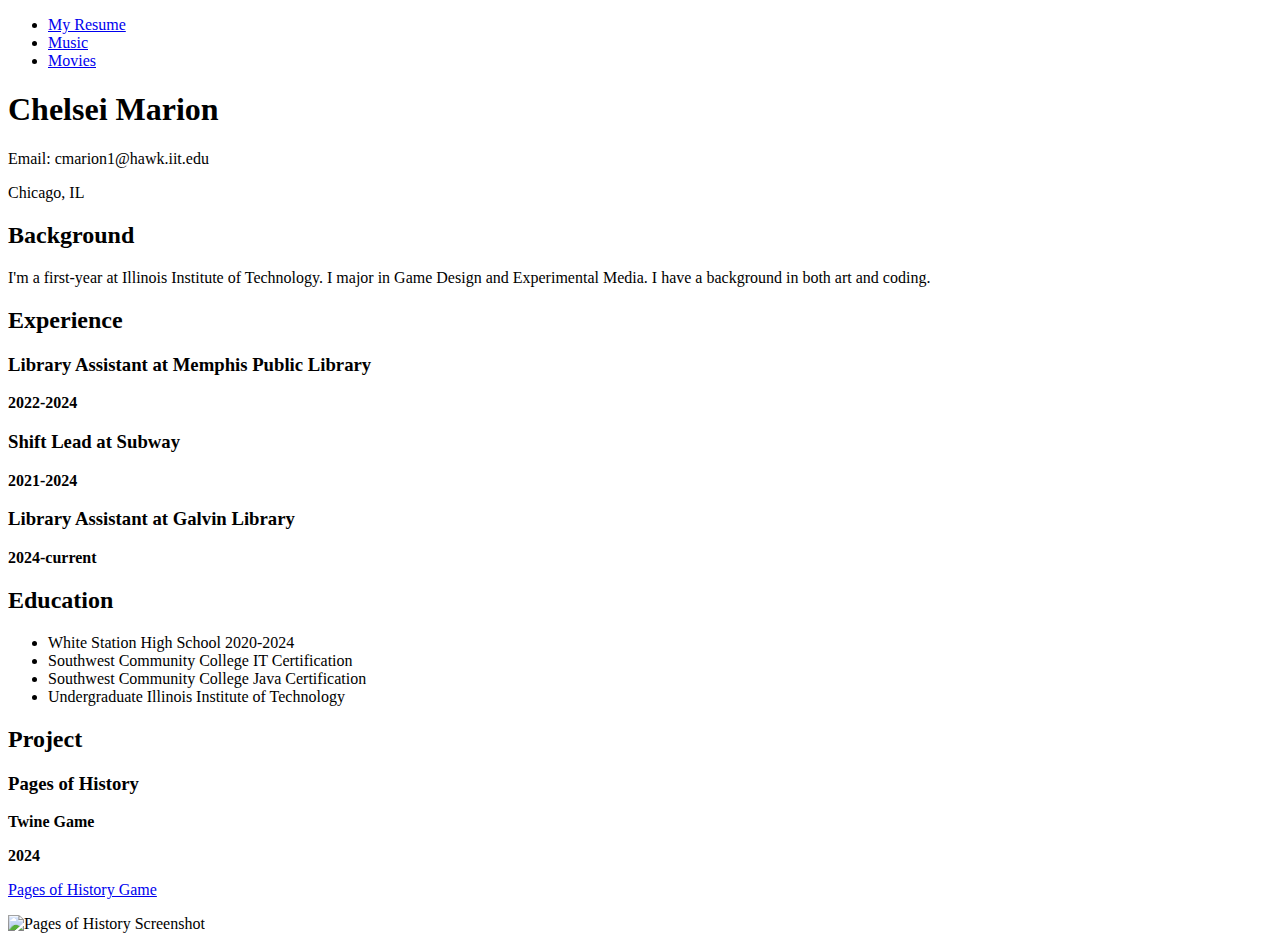
==== index.html @ 68080550 "Add files via upload" ====
<!DOCTYPE html>
<html lang="en">
<head>
  <meta charset="utf-8">
  <title>Resume</title>
</head>
<body>
  <header>
    <nav id="page-nav">
      <ul>
          <li><a href="index.html">My Resume</a></li>
          <li><a href="music.html">Music</a></li>
          <li><a href="movies.html">Movies</a></li>
      </ul>
    </nav>
    <h1>Chelsei Marion</h1>
    <p>Email: cmarion1@hawk.iit.edu</p>
    <p>Chicago, IL</p>
  </header>

  <h2>Background</h2>
  <p>I'm a first-year at Illinois Institute of Technology. I major in Game Design and Experimental Media. I have a background in both art and coding.</p>

  <h2>Experience</h2>
  <h3>Library Assistant at Memphis Public Library</h3>
  <p><strong>2022-2024</strong></p>

  <h3>Shift Lead at Subway</h3>
  <p><strong>2021-2024</strong></p>

  <h3>Library Assistant at Galvin Library</h3>
  <p><strong>2024-current</strong></p>

  <h2>Education</h2>
  <ul>
    <li>White Station High School 2020-2024</li>
    <li>Southwest Community College IT Certification</li>
    <li>Southwest Community College Java Certification</li>
    <li>Undergraduate Illinois Institute of Technology</li>
  </ul>

  <h2>Project</h2>
  <h3>Pages of History</h3>
  <p><strong>Twine Game</strong></p>
  <p><strong>2024</strong></p>
  <p><a href="https://jordan-bradlim.github.io/Pages-of-History/">Pages of History Game</a></p>
  <img src="https://i.imgur.com/zipsxGU.jpeg" alt="Pages of History Screenshot">
</body>
</html>
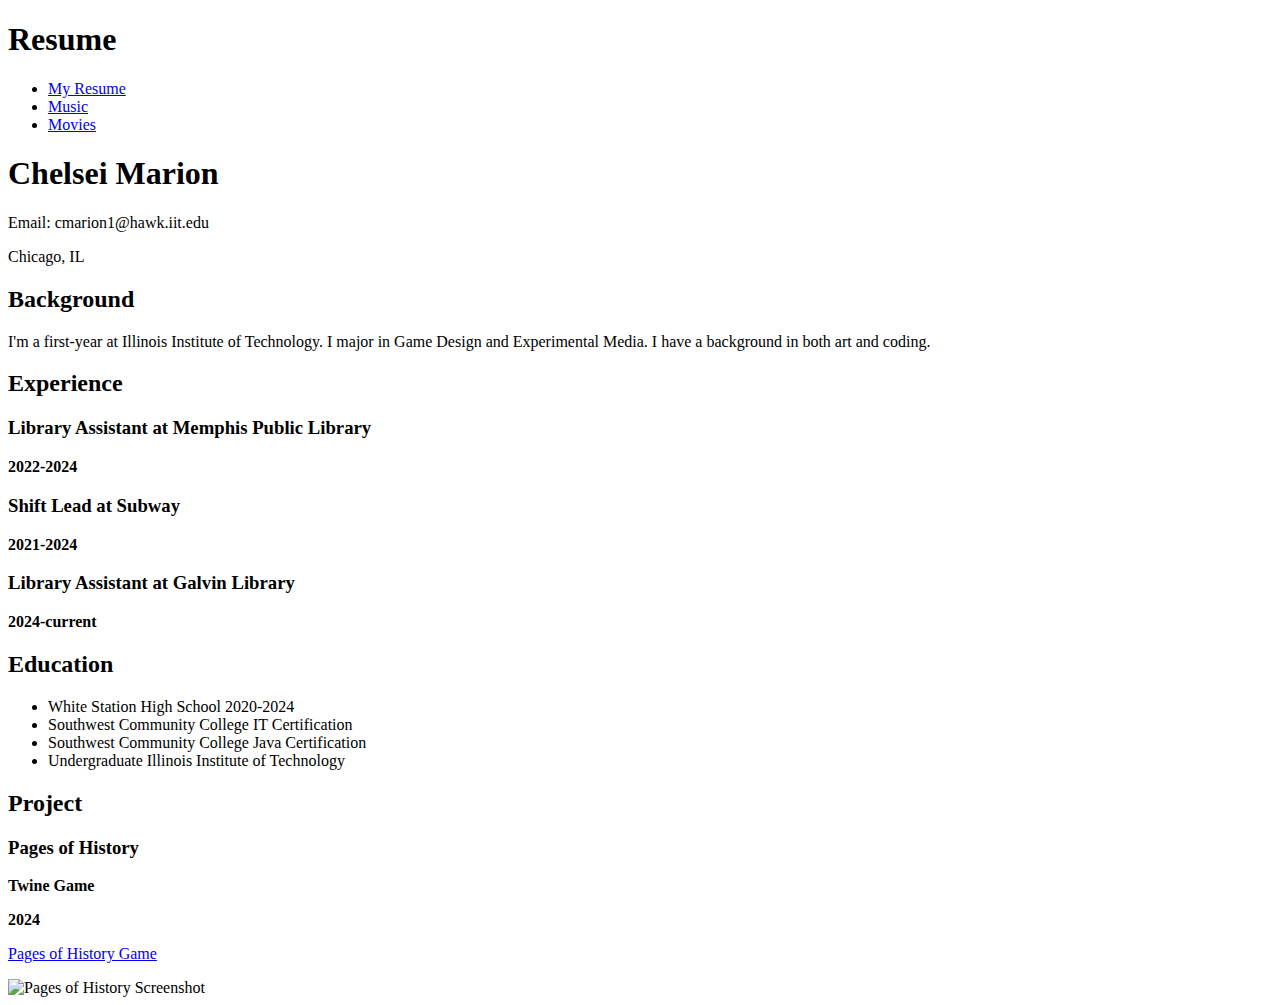
==== commit 3d16b572: "Update index.html" ====
--- a/index.html
+++ b/index.html
@@ -6,6 +6,9 @@
 </head>
 <body>
   <header>
+    <div class="header">
+      <h1>Resume</h1>
+    </div>
     <nav id="page-nav">
       <ul>
           <li><a href="index.html">My Resume</a></li>
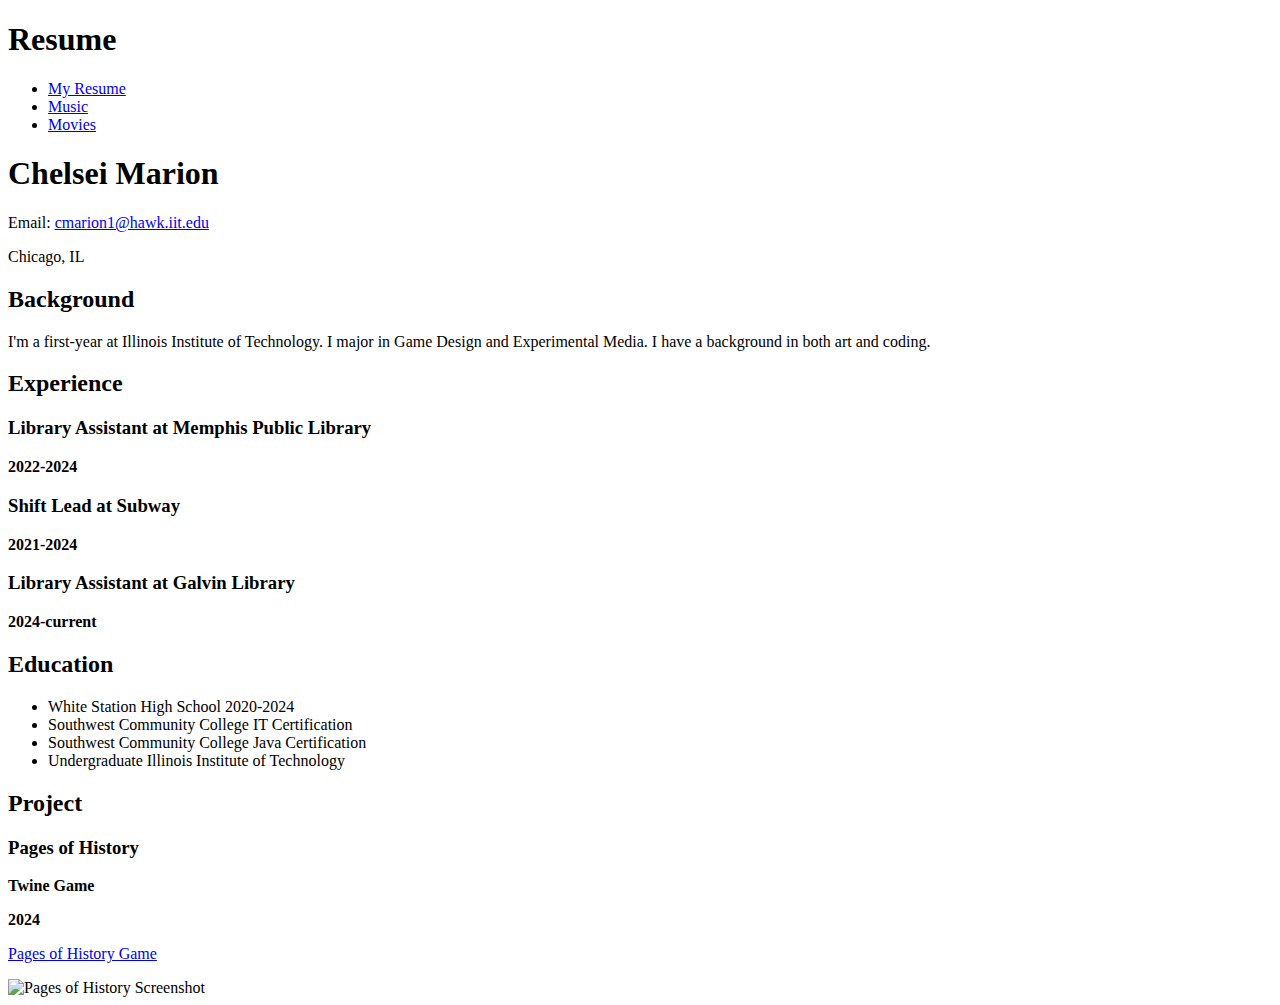
==== commit 9c8230cf: "Update index.html" ====
--- a/index.html
+++ b/index.html
@@ -3,52 +3,58 @@
 <head>
   <meta charset="utf-8">
   <title>Resume</title>
+  <link rel="stylesheet" href="styles.css">
 </head>
 <body>
   <header>
     <div class="header">
       <h1>Resume</h1>
     </div>
-    <nav id="page-nav">
+  </header>
+  <nav id="page-nav">
+    <ul>
+      <li><a href="index.html">My Resume</a></li>
+      <li><a href="music.html">Music</a></li>
+      <li><a href="movies.html">Movies</a></li>
+    </ul>
+  </nav>
+  <main>
+    <section>
+      <h1>Chelsei Marion</h1>
+      <p>Email: <a href="mailto:cmarion1@hawk.iit.edu">cmarion1@hawk.iit.edu</a></p>
+      <p>Chicago, IL</p>
+    </section>
+    <section>
+      <h2>Background</h2>
+      <p>I'm a first-year at Illinois Institute of Technology. I major in Game Design and Experimental Media. I have a background in both art and coding.</p>
+    </section>
+    <section>
+      <h2>Experience</h2>
+      <h3>Library Assistant at Memphis Public Library</h3>
+      <p><strong>2022-2024</strong></p>
+      <h3>Shift Lead at Subway</h3>
+      <p><strong>2021-2024</strong></p>
+      <h3>Library Assistant at Galvin Library</h3>
+      <p><strong>2024-current</strong></p>
+    </section>
+    <section>
+      <h2>Education</h2>
       <ul>
-          <li><a href="index.html">My Resume</a></li>
-          <li><a href="music.html">Music</a></li>
-          <li><a href="movies.html">Movies</a></li>
+        <li>White Station High School 2020-2024</li>
+        <li>Southwest Community College IT Certification</li>
+        <li>Southwest Community College Java Certification</li>
+        <li>Undergraduate Illinois Institute of Technology</li>
       </ul>
-    </nav>
-    <h1>Chelsei Marion</h1>
-    <p>Email: cmarion1@hawk.iit.edu</p>
-    <p>Chicago, IL</p>
-  </header>
-
-  <h2>Background</h2>
-  <p>I'm a first-year at Illinois Institute of Technology. I major in Game Design and Experimental Media. I have a background in both art and coding.</p>
-
-  <h2>Experience</h2>
-  <h3>Library Assistant at Memphis Public Library</h3>
-  <p><strong>2022-2024</strong></p>
-
-  <h3>Shift Lead at Subway</h3>
-  <p><strong>2021-2024</strong></p>
-
-  <h3>Library Assistant at Galvin Library</h3>
-  <p><strong>2024-current</strong></p>
-
-  <h2>Education</h2>
-  <ul>
-    <li>White Station High School 2020-2024</li>
-    <li>Southwest Community College IT Certification</li>
-    <li>Southwest Community College Java Certification</li>
-    <li>Undergraduate Illinois Institute of Technology</li>
-  </ul>
-
-  <h2>Project</h2>
-  <h3>Pages of History</h3>
-  <p><strong>Twine Game</strong></p>
-  <p><strong>2024</strong></p>
-  <p><a href="https://jordan-bradlim.github.io/Pages-of-History/">Pages of History Game</a></p>
-  <img src="https://i.imgur.com/zipsxGU.jpeg" alt="Pages of History Screenshot">
+    </section>
+    <section>
+      <h2>Project</h2>
+      <h3>Pages of History</h3>
+      <p><strong>Twine Game</strong></p>
+      <p><strong>2024</strong></p>
+      <p><a href="https://jordan-bradlim.github.io/Pages-of-History/">Pages of History Game</a></p>
+      <img src="https://i.imgur.com/zipsxGU.jpeg" alt="Pages of History Screenshot">
+    </section>
+  </main>
 </body>
 </html>
 
-
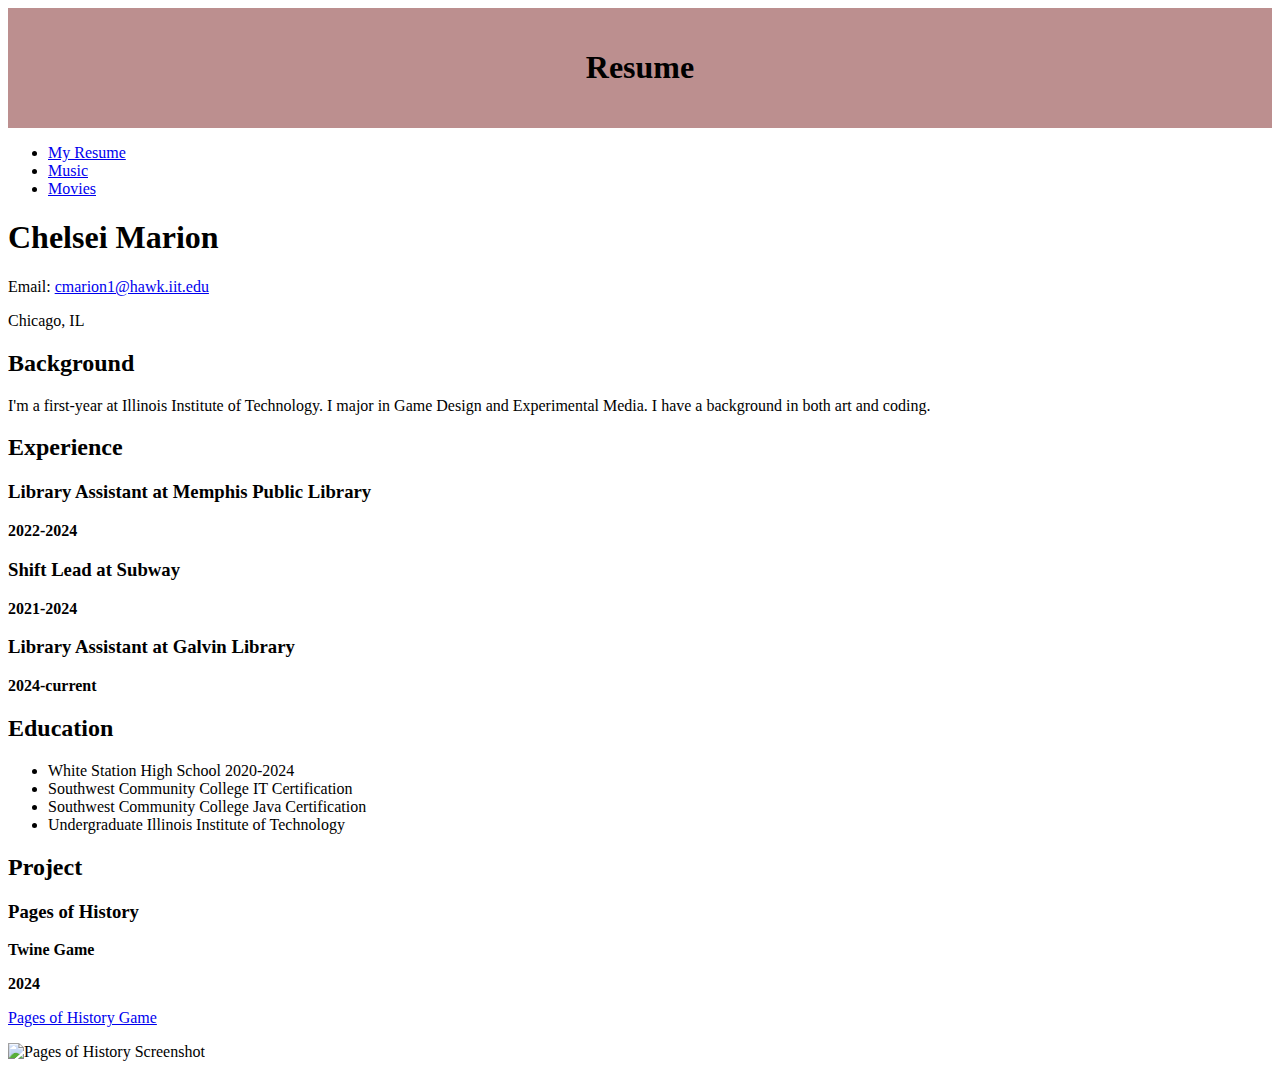
==== commit fc2b945f: "connecting style sheet" ====
--- a/index.html
+++ b/index.html
@@ -3,7 +3,7 @@
 <head>
   <meta charset="utf-8">
   <title>Resume</title>
-  <link rel="stylesheet" href="styles.css">
+  <link rel="stylesheet" href="Style/style.css">
 </head>
 <body>
   <header>
--- a/Style/style.css
+++ b/Style/style.css
@@ -0,0 +1,6 @@
+.header {
+  background-color: #BC8F8F;
+  text-align: center;
+  padding: 20px;
+}
+
